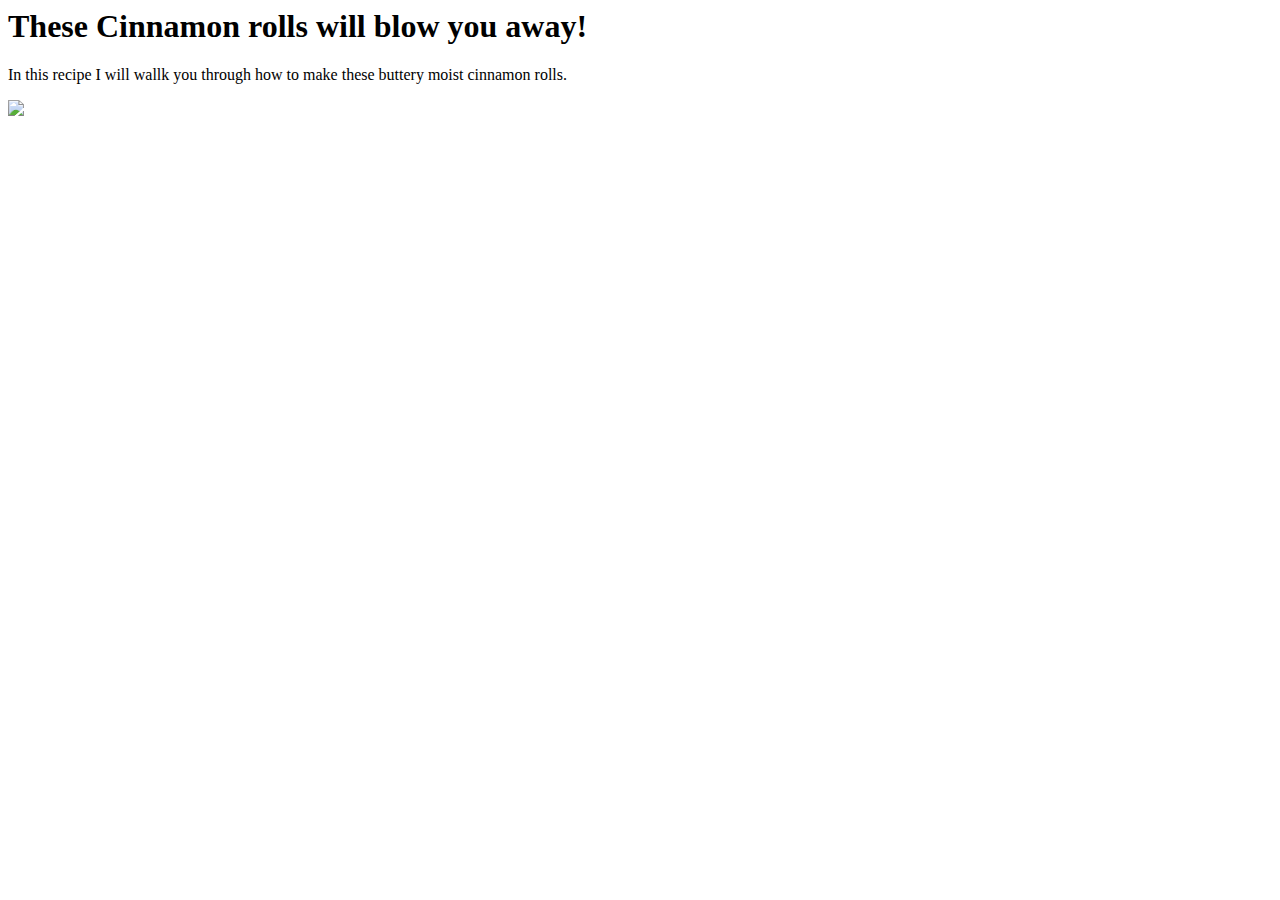
==== recipes/cinrolls.html @ e4ea5eb6 "added an image to cinrolls.html" ====
<title> Delicious Cinn Rolls</title>
<head>
    <h1> These Cinnamon rolls will blow you away!</h1>

</head>

<Body> 
    
    <p>In this recipe I will wallk you through how to make these buttery moist cinnamon rolls.</p>
<img src="https://scontent-sea1-1.xx.fbcdn.net/v/t39.30808-6/245534063_268472091856384_5028653792118151563_n.jpg?_nc_cat=103&ccb=1-7&_nc_sid=8bfeb9&_nc_ohc=Kf0fBS8g-N4AX8B1nuA&_nc_ht=scontent-sea1-1.xx&oh=00_AfDXvO4DfJlkKkdMJT96wzKJwiQ_U3oWlkIx_eLJiFMVtQ&oe=639FBA1C">
</href>





    </Body>
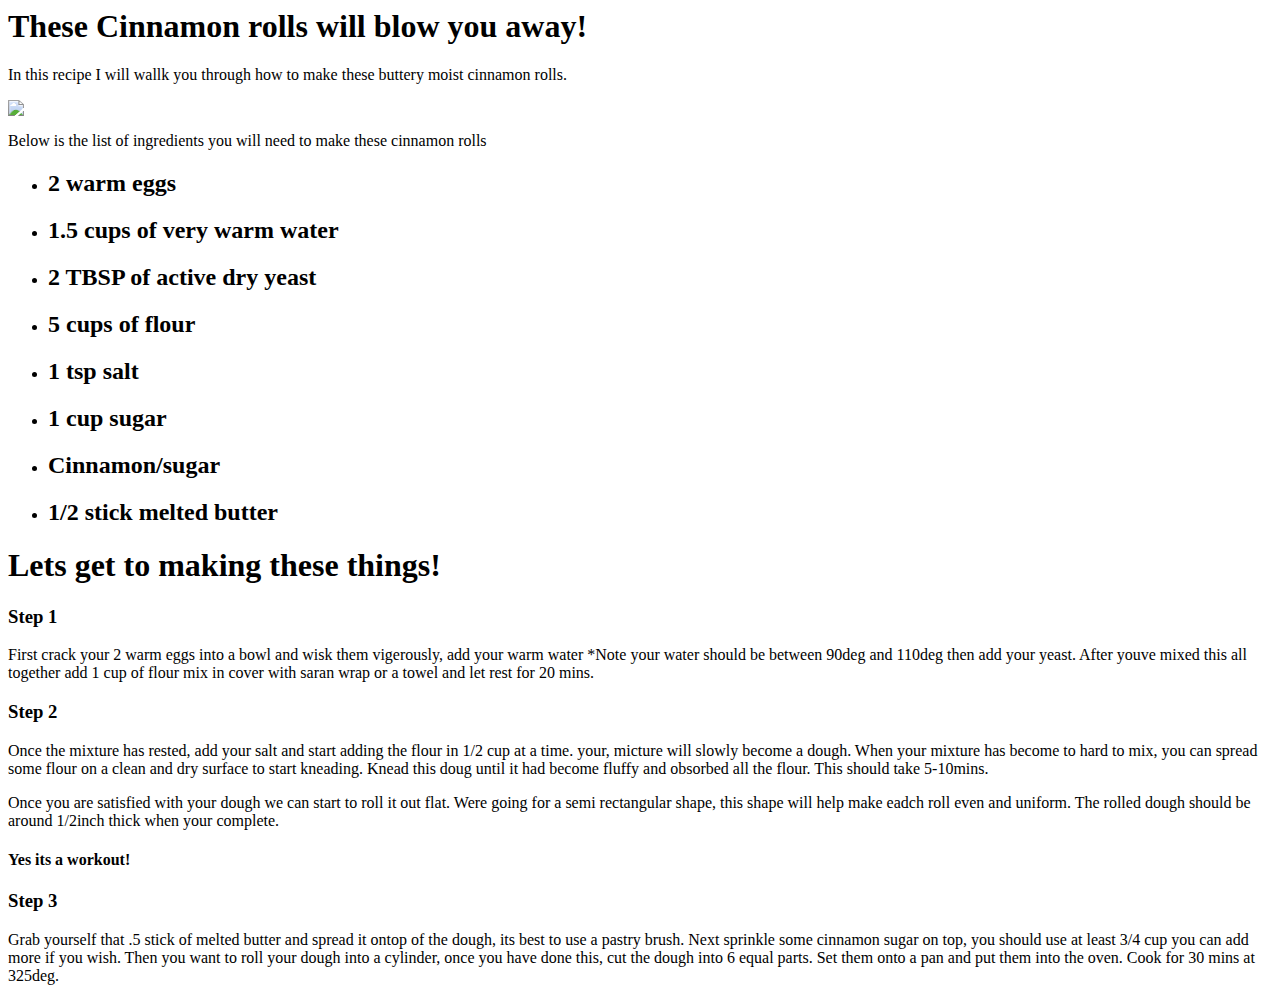
==== commit 42a1c70e: "dded steps to recipe and ingredient list.txt" ====
--- a/recipes/cinrolls.html
+++ b/recipes/cinrolls.html
@@ -8,10 +8,48 @@
     
     <p>In this recipe I will wallk you through how to make these buttery moist cinnamon rolls.</p>
 <img src="https://scontent-sea1-1.xx.fbcdn.net/v/t39.30808-6/245534063_268472091856384_5028653792118151563_n.jpg?_nc_cat=103&ccb=1-7&_nc_sid=8bfeb9&_nc_ohc=Kf0fBS8g-N4AX8B1nuA&_nc_ht=scontent-sea1-1.xx&oh=00_AfDXvO4DfJlkKkdMJT96wzKJwiQ_U3oWlkIx_eLJiFMVtQ&oe=639FBA1C">
-</href>
+
+
+<p>Below is the list of ingredients you will need to make these cinnamon rolls</p>
+<ul>
+
+
+<li><h2>2 warm eggs</h2></li>
+<li><h2>1.5 cups of very warm water</h2></li>
+<li><h2>2 TBSP of active dry yeast </h2></li>
+<li><h2>5 cups of flour</h2></li>
+<li><h2>1 tsp salt</h2></li>
+<li><h2>1 cup sugar</h2></li>
+<li><h2>Cinnamon/sugar</h2></li>
+<li><h2>1/2 stick melted butter</h2></li>
+
+
+</ul>
+<h1> Lets get to making these things!</h1>
+<h3> Step 1</h3>
+<p> First crack your 2 warm eggs into a bowl and wisk them vigerously, 
+    add your warm water *Note your water should be between 90deg and 110deg then add your yeast.
+After youve mixed this all together add 1 cup of flour mix in cover with saran wrap or a towel and let rest for 20 mins.
+
+</p>
+<h3> Step 2</h3>
+<p> Once the mixture has rested, add your salt and start adding the flour in 1/2 cup at a time. your, micture will slowly become a dough.
+    When your mixture has become to hard to mix, you can spread some flour on a clean and dry surface to start kneading.
+    Knead this doug until it had become fluffy and obsorbed all the flour. This should take 5-10mins.
+</p>
+<p> Once you are satisfied with your dough we can start to roll it out flat. Were going for a semi rectangular shape, this shape will help make eadch roll even and uniform.
+  The rolled dough should be around 1/2inch thick when your complete. <h4>Yes its a workout!</h4>
+
+</p>
+
+<h3> Step 3</h3>
+<p>
+Grab yourself that .5 stick of melted butter and spread it ontop of the dough, its best to use a pastry brush. Next sprinkle some cinnamon sugar on top, you should use at least 3/4 cup you can
+add more if you wish. Then you want to roll your dough into a cylinder, once you have done this, cut the dough into 6 equal parts. Set them onto a pan and put them into the oven. Cook for 30 mins at 325deg.
 
 
 
+</p>
 
 
     </Body>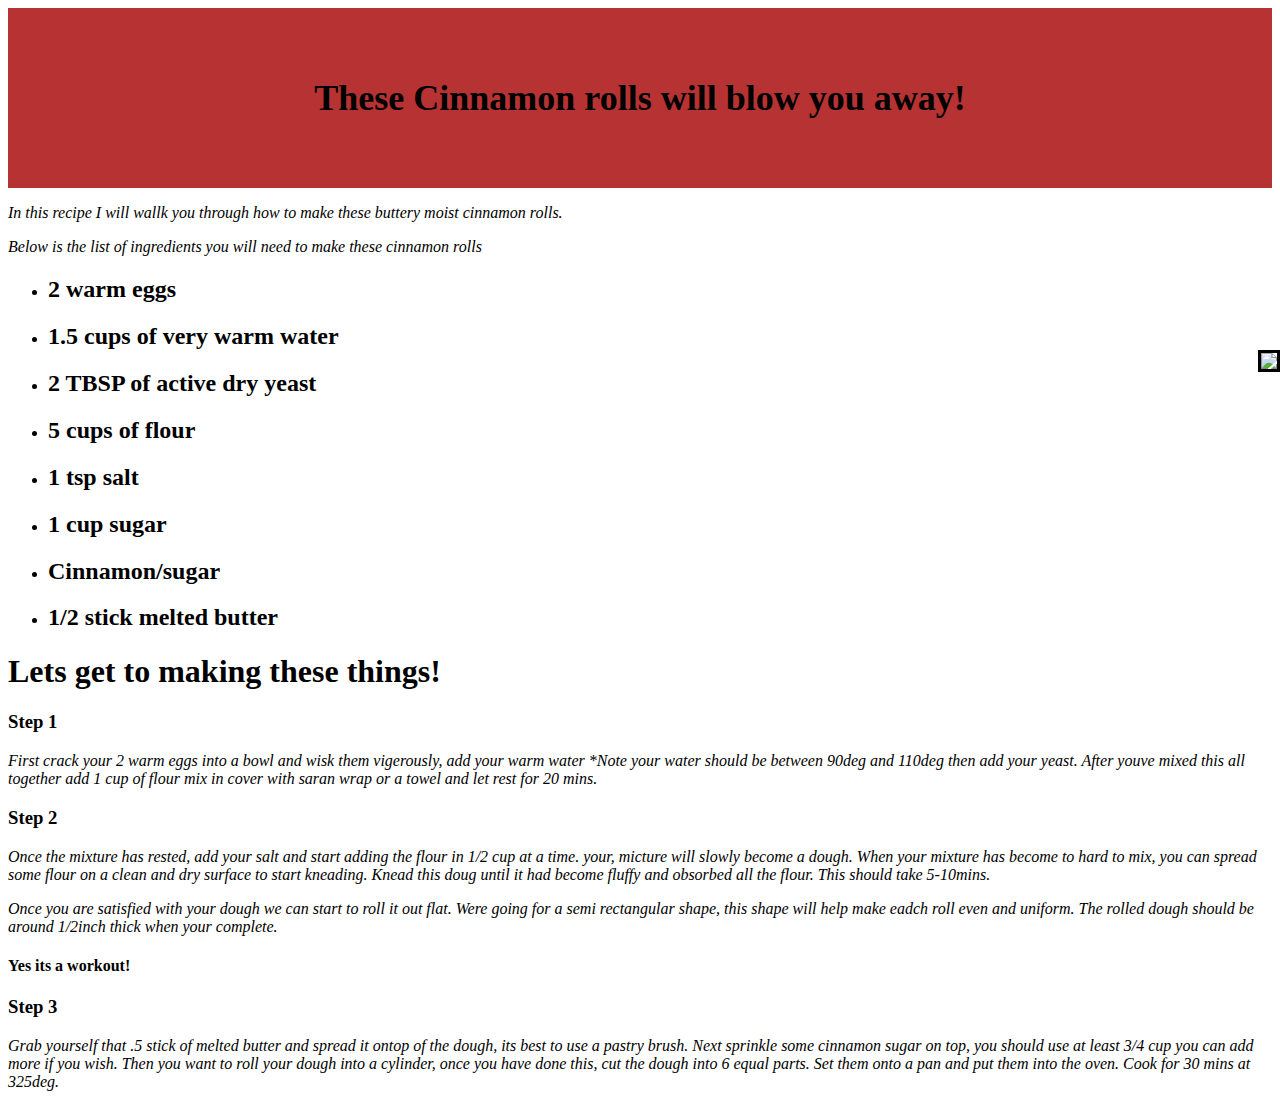
==== commit 81d6689c: "cinrolls.htm" ====
--- a/recipes/cinrolls.html
+++ b/recipes/cinrolls.html
@@ -1,14 +1,19 @@
 <title> Delicious Cinn Rolls</title>
 <head>
-    <h1> These Cinnamon rolls will blow you away!</h1>
+    <header> <h1> These Cinnamon rolls will blow you away!</h1></header>
+    
+    <link rel="stylesheet" type="text/css" href="cinn.css">
+</head>
 
-</head>
 
 <Body> 
     
-    <p>In this recipe I will wallk you through how to make these buttery moist cinnamon rolls.</p>
-<img src="https://scontent-sea1-1.xx.fbcdn.net/v/t39.30808-6/245534063_268472091856384_5028653792118151563_n.jpg?_nc_cat=103&ccb=1-7&_nc_sid=8bfeb9&_nc_ohc=Kf0fBS8g-N4AX8B1nuA&_nc_ht=scontent-sea1-1.xx&oh=00_AfDXvO4DfJlkKkdMJT96wzKJwiQ_U3oWlkIx_eLJiFMVtQ&oe=639FBA1C">
+    <img id="cinn"
+<img src="https://scontent-sea1-1.xx.fbcdn.net/v/t39.30808-6/245534063_268472091856384_5028653792118151563_n.jpg?_nc_cat=103&ccb=1-7&_nc_sid=8bfeb9&_nc_ohc=Kf0fBS8g-N4AX8B1nuA&_nc_ht=scontent-sea1-1.xx&oh=00_AfDXvO4DfJlkKkdMJT96wzKJwiQ_U3oWlkIx_eLJiFMVtQ&oe=639FBA1C"></img src>
 
+</img>
+
+<p>In this recipe I will wallk you through how to make these buttery moist cinnamon rolls.</p>
 
 <p>Below is the list of ingredients you will need to make these cinnamon rolls</p>
 <ul>
--- a/recipes/cinn.css
+++ b/recipes/cinn.css
@@ -0,0 +1,33 @@
+
+
+img {  
+max-width: 40%;  
+height: auto;
+
+    position: absolute;
+    top: 350px;
+    right: 0;
+    width: auto;
+    height: auto;
+    border: 3px solid #000000;
+
+
+
+}  
+p {font-style: italic;}
+
+
+ 
+
+
+header {
+    padding: 45px;
+    text-align: center;
+
+    background: rgba(165, 0, 0, 0.8);
+    color: rgb(0, 0, 0);
+    font-size: 18px;
+    font-family: 'Times New Roman', Times, serif;
+    text-align: center;
+}
+
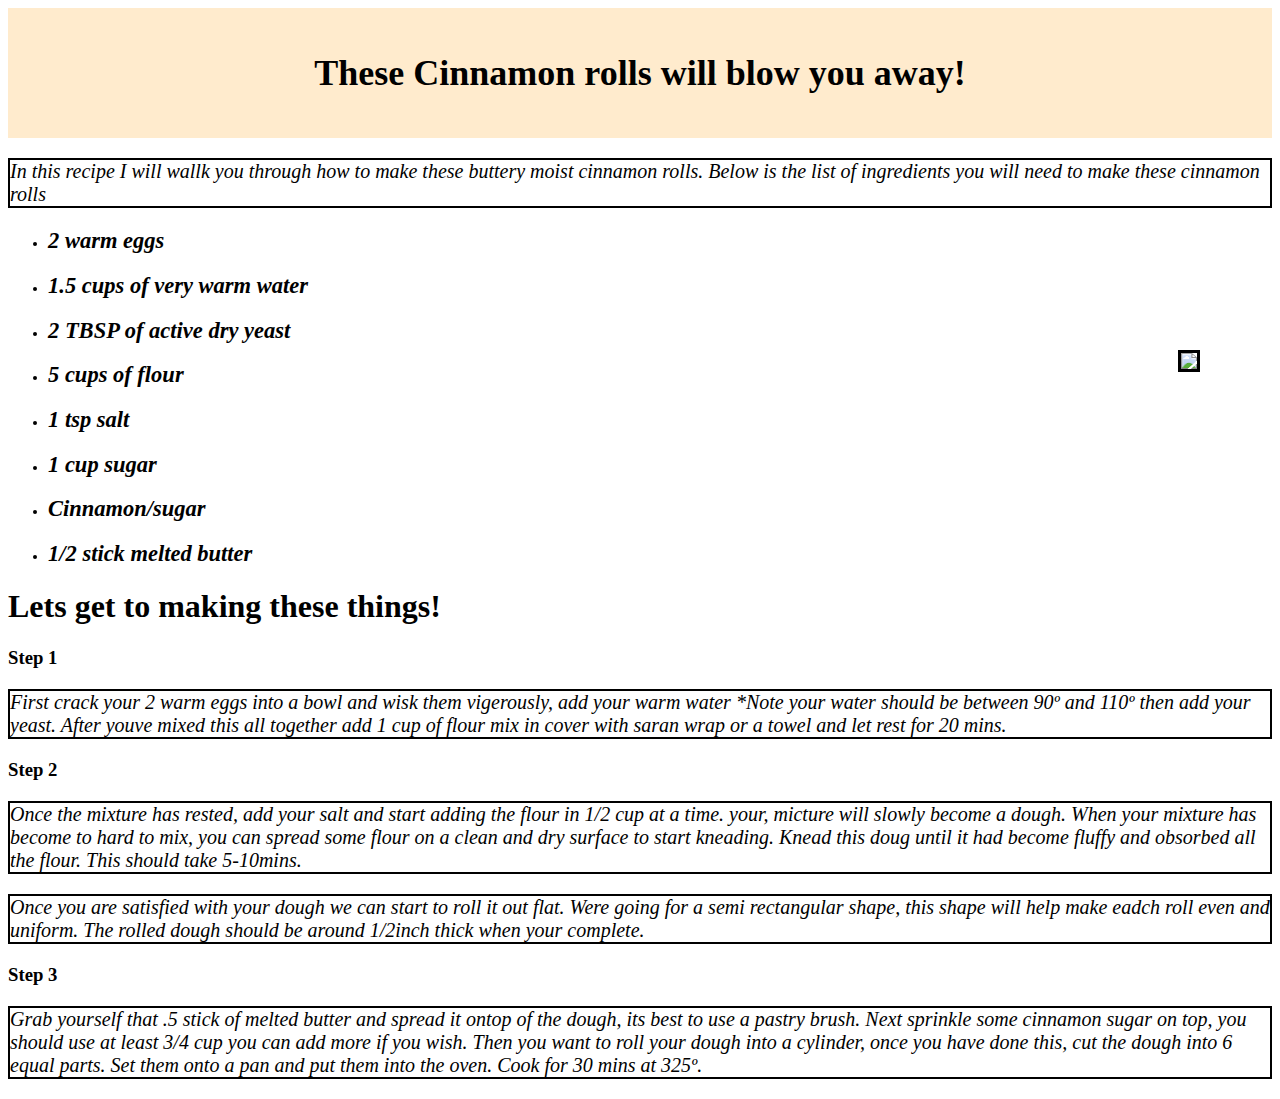
==== commit 360085d7: "removed a line of text" ====
--- a/recipes/cinrolls.html
+++ b/recipes/cinrolls.html
@@ -13,9 +13,9 @@
 
 </img>
 
-<p>In this recipe I will wallk you through how to make these buttery moist cinnamon rolls.</p>
+<p>In this recipe I will wallk you through how to make these buttery moist cinnamon rolls.
 
-<p>Below is the list of ingredients you will need to make these cinnamon rolls</p>
+Below is the list of ingredients you will need to make these cinnamon rolls</p>
 <ul>
 
 
@@ -33,7 +33,7 @@
 <h1> Lets get to making these things!</h1>
 <h3> Step 1</h3>
 <p> First crack your 2 warm eggs into a bowl and wisk them vigerously, 
-    add your warm water *Note your water should be between 90deg and 110deg then add your yeast.
+    add your warm water *Note your water should be between 90º and 110º then add your yeast.
 After youve mixed this all together add 1 cup of flour mix in cover with saran wrap or a towel and let rest for 20 mins.
 
 </p>
@@ -43,14 +43,14 @@
     Knead this doug until it had become fluffy and obsorbed all the flour. This should take 5-10mins.
 </p>
 <p> Once you are satisfied with your dough we can start to roll it out flat. Were going for a semi rectangular shape, this shape will help make eadch roll even and uniform.
-  The rolled dough should be around 1/2inch thick when your complete. <h4>Yes its a workout!</h4>
+  The rolled dough should be around 1/2inch thick when your complete. 
 
 </p>
 
 <h3> Step 3</h3>
 <p>
 Grab yourself that .5 stick of melted butter and spread it ontop of the dough, its best to use a pastry brush. Next sprinkle some cinnamon sugar on top, you should use at least 3/4 cup you can
-add more if you wish. Then you want to roll your dough into a cylinder, once you have done this, cut the dough into 6 equal parts. Set them onto a pan and put them into the oven. Cook for 30 mins at 325deg.
+add more if you wish. Then you want to roll your dough into a cylinder, once you have done this, cut the dough into 6 equal parts. Set them onto a pan and put them into the oven. Cook for 30 mins at 325º.
 
 
 
--- a/recipes/cinn.css
+++ b/recipes/cinn.css
@@ -1,12 +1,14 @@
+
+
 
 
 img {  
-max-width: 40%;  
+max-width: 20%;  
 height: auto;
 
     position: absolute;
     top: 350px;
-    right: 0;
+    right: 80;S
     width: auto;
     height: auto;
     border: 3px solid #000000;
@@ -14,20 +16,30 @@
 
 
 }  
-p {font-style: italic;}
+p {font-style: italic;
+border: 2px solid;
+border-color: black;
+
+
+  font-size: 20px;
+ 
+}
+li {padding: -5px;
+    font-size: 15px;
+    font-style: italic;
+}
 
 
  
 
 
 header {
-    padding: 45px;
-    text-align: center;
-
-    background: rgba(165, 0, 0, 0.8);
+    background-color: blanchedalmond;
+ padding: 20px;
     color: rgb(0, 0, 0);
     font-size: 18px;
     font-family: 'Times New Roman', Times, serif;
     text-align: center;
+    
 }
 
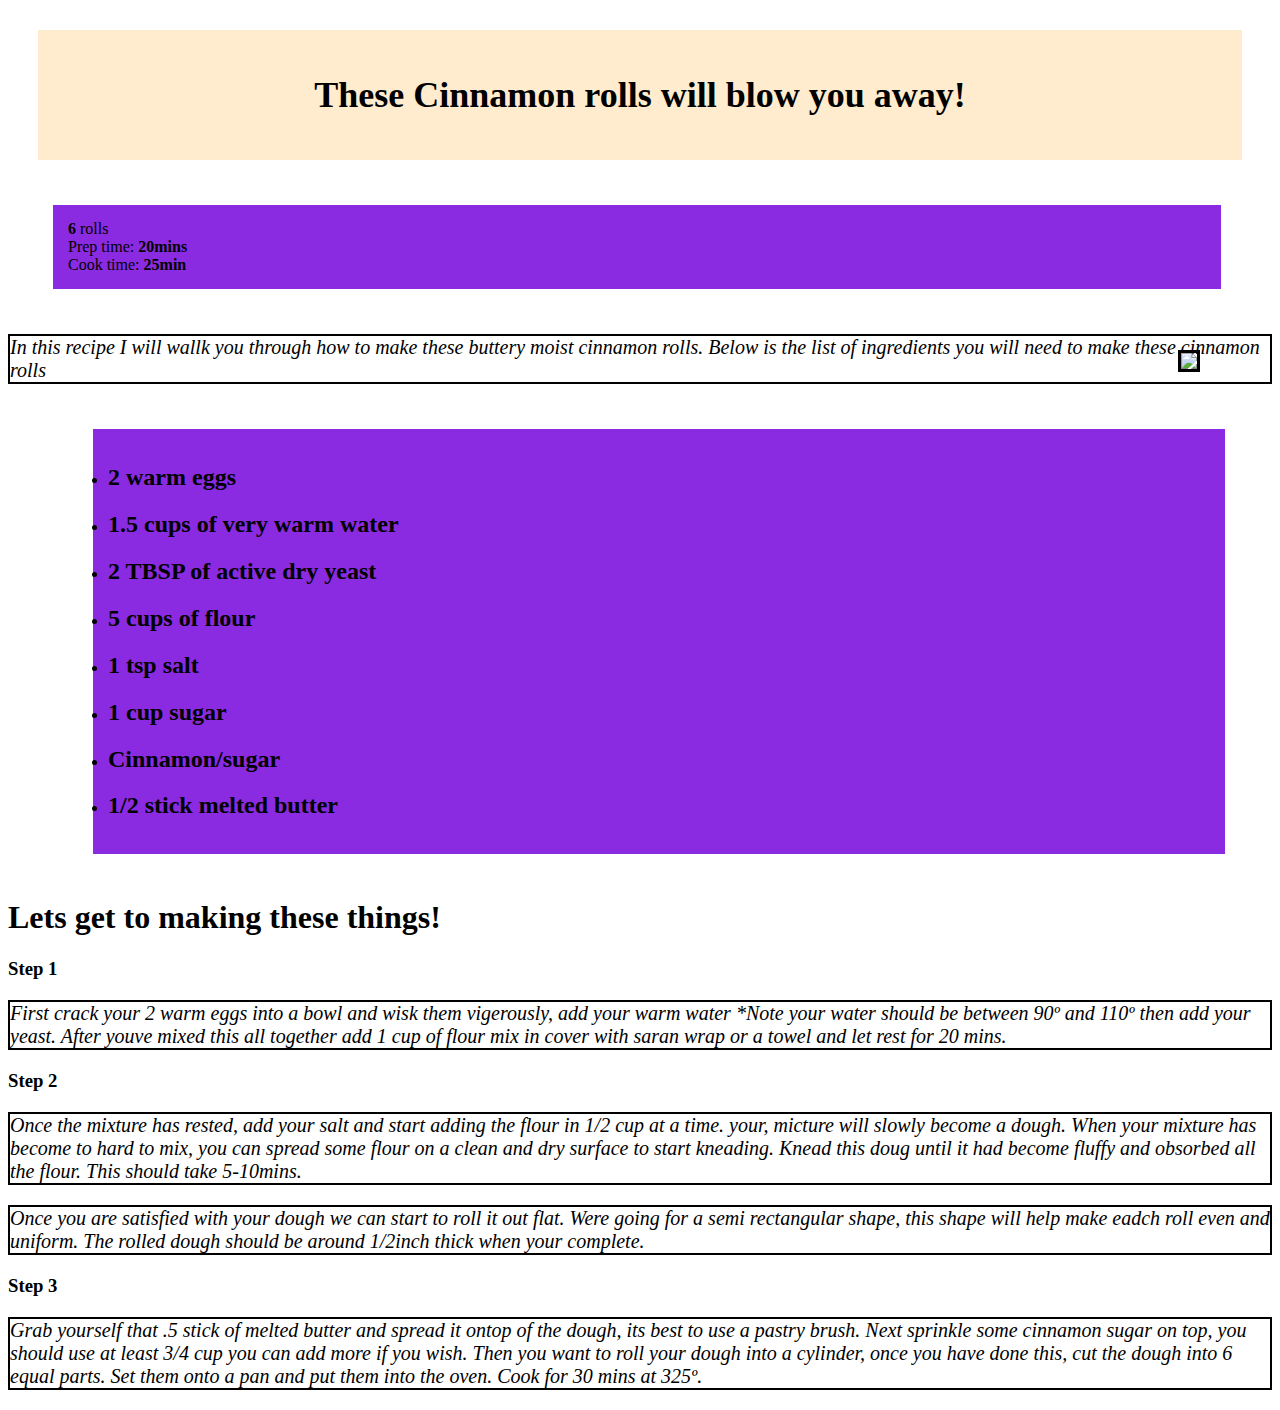
==== commit 4a939ebb: "Added some divs for spacing" ====
--- a/recipes/cinrolls.html
+++ b/recipes/cinrolls.html
@@ -5,20 +5,28 @@
     <link rel="stylesheet" type="text/css" href="cinn.css">
 </head>
 
-
 <Body> 
-    
+    <box></box>
     <img id="cinn"
 <img src="https://scontent-sea1-1.xx.fbcdn.net/v/t39.30808-6/245534063_268472091856384_5028653792118151563_n.jpg?_nc_cat=103&ccb=1-7&_nc_sid=8bfeb9&_nc_ohc=Kf0fBS8g-N4AX8B1nuA&_nc_ht=scontent-sea1-1.xx&oh=00_AfDXvO4DfJlkKkdMJT96wzKJwiQ_U3oWlkIx_eLJiFMVtQ&oe=639FBA1C"></img src>
 
 </img>
 
+<div class="prepstuff">
+
+<div class="amount" Makes> <b>6</b> rolls
+ <div class"time">Prep time:  <b>20mins</b> 
+   <div class="cook">Cook time: <b>25min</b>
+   </div>
+   </div>
+</div>
+</div>
 <p>In this recipe I will wallk you through how to make these buttery moist cinnamon rolls.
 
 Below is the list of ingredients you will need to make these cinnamon rolls</p>
 <ul>
 
-
+<div class="container">
 <li><h2>2 warm eggs</h2></li>
 <li><h2>1.5 cups of very warm water</h2></li>
 <li><h2>2 TBSP of active dry yeast </h2></li>
@@ -27,7 +35,7 @@
 <li><h2>1 cup sugar</h2></li>
 <li><h2>Cinnamon/sugar</h2></li>
 <li><h2>1/2 stick melted butter</h2></li>
-
+</div class="container">
 
 </ul>
 <h1> Lets get to making these things!</h1>
--- a/recipes/cinn.css
+++ b/recipes/cinn.css
@@ -20,14 +20,10 @@
 border: 2px solid;
 border-color: black;
 
+  font-size: 20px;
 
-  font-size: 20px;
- 
 }
-li {padding: -5px;
-    font-size: 15px;
-    font-style: italic;
-}
+
 
 
  
@@ -40,6 +36,32 @@
     font-size: 18px;
     font-family: 'Times New Roman', Times, serif;
     text-align: center;
-    
+    margin: 30px;
 }
 
+div.container {    
+    margin: 45px;
+    padding: 15px;
+   background-color: blueviolet; 
+  
+border: 2px;
+width: 90%;
+top: 50%;
+left: 50%;
+}
+
+
+div.prepstuff {
+    margin: 45px;
+    padding: 15px;
+   background-color: blueviolet; 
+
+border: 2px;
+width: 90%;
+top: 75%;
+left: 75%;
+
+
+
+
+}
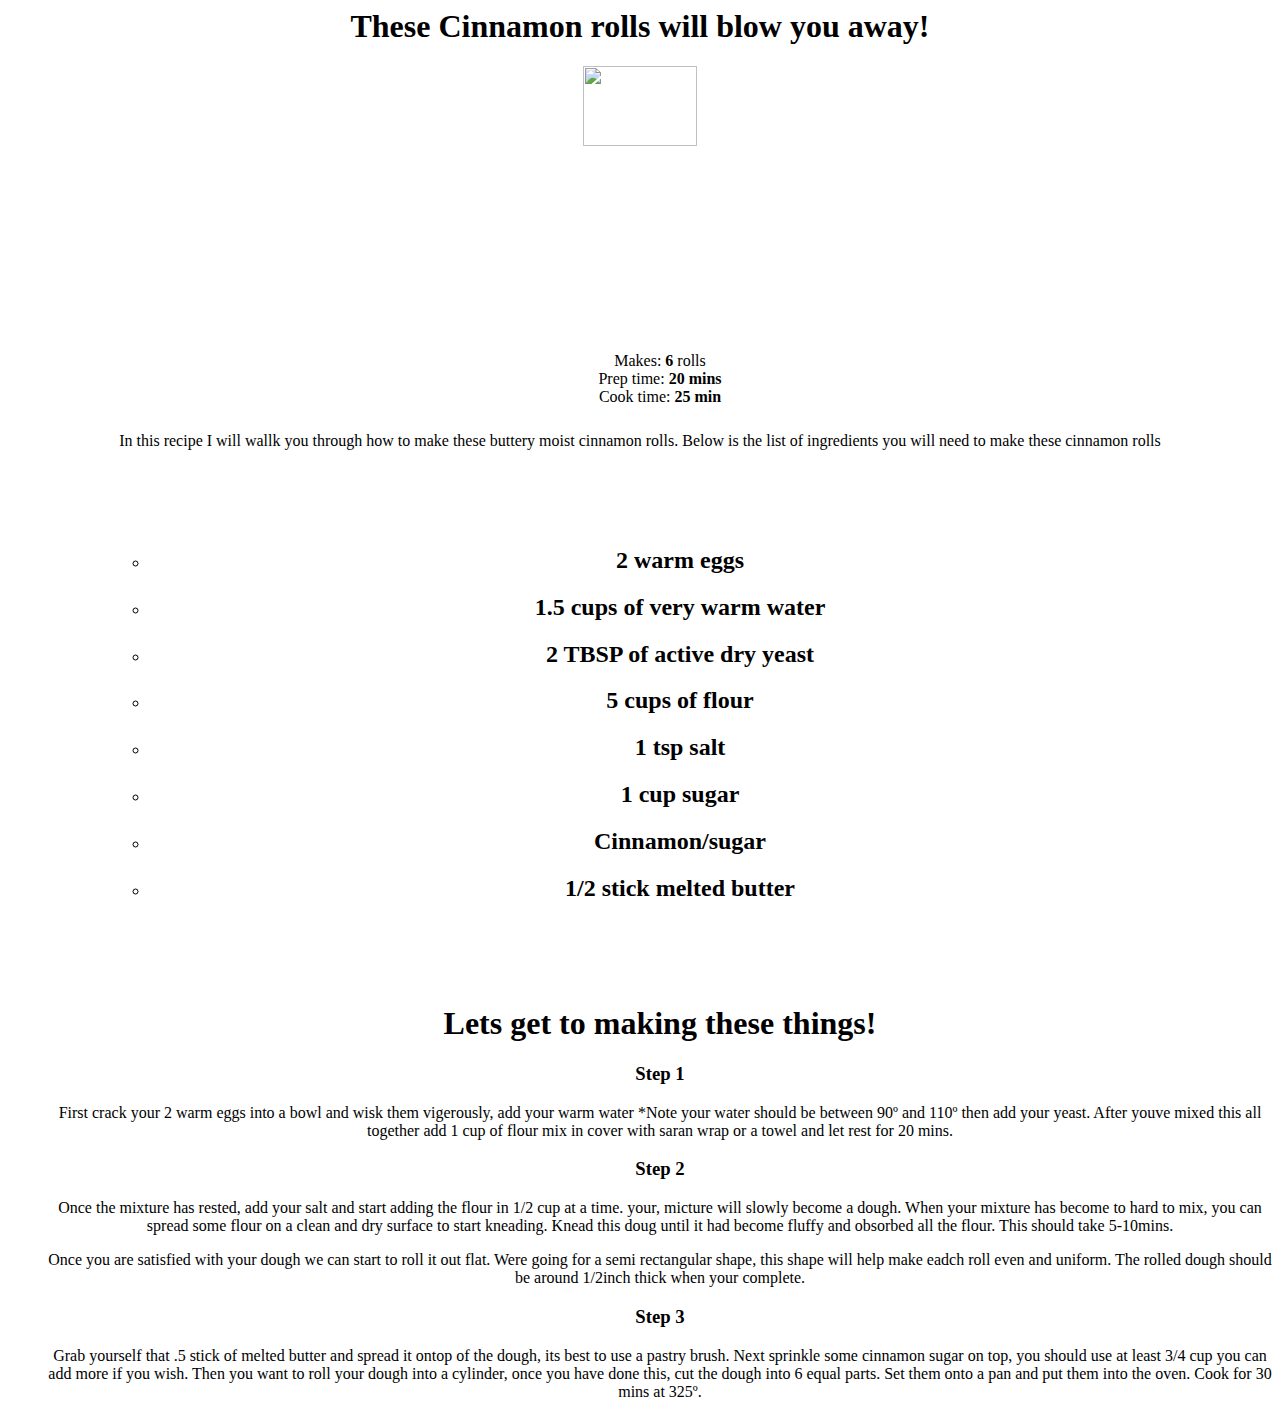
==== commit 21785e3d: "Adding newly learned css to to the cinn recipe, centering the text and placing the image" ====
--- a/recipes/cinrolls.html
+++ b/recipes/cinrolls.html
@@ -6,17 +6,15 @@
 </head>
 
 <Body> 
-    <box></box>
-    <img id="cinn"
-<img src="https://scontent-sea1-1.xx.fbcdn.net/v/t39.30808-6/245534063_268472091856384_5028653792118151563_n.jpg?_nc_cat=103&ccb=1-7&_nc_sid=8bfeb9&_nc_ohc=Kf0fBS8g-N4AX8B1nuA&_nc_ht=scontent-sea1-1.xx&oh=00_AfDXvO4DfJlkKkdMJT96wzKJwiQ_U3oWlkIx_eLJiFMVtQ&oe=639FBA1C"></img src>
 
-</img>
 
-<div class="prepstuff">
+<img id = "cinn" src="cinn.jpg"></img>
 
-<div class="amount" Makes> <b>6</b> rolls
- <div class"time">Prep time:  <b>20mins</b> 
-   <div class="cook">Cook time: <b>25min</b>
+<div class="prepStuff">
+
+<div class="amount" >Makes: <b>6</b> rolls
+ <div class"time">Prep time:  <b>20 mins</b> 
+   <div class="cook">Cook time: <b>25 min</b>
    </div>
    </div>
 </div>
@@ -27,6 +25,7 @@
 <ul>
 
 <div class="container">
+    <ul>
 <li><h2>2 warm eggs</h2></li>
 <li><h2>1.5 cups of very warm water</h2></li>
 <li><h2>2 TBSP of active dry yeast </h2></li>
@@ -35,12 +34,13 @@
 <li><h2>1 cup sugar</h2></li>
 <li><h2>Cinnamon/sugar</h2></li>
 <li><h2>1/2 stick melted butter</h2></li>
+</ul>
 </div class="container">
 
-</ul>
+
 <h1> Lets get to making these things!</h1>
 <h3> Step 1</h3>
-<p> First crack your 2 warm eggs into a bowl and wisk them vigerously, 
+<div class= steps><p> First crack your 2 warm eggs into a bowl and wisk them vigerously, 
     add your warm water *Note your water should be between 90º and 110º then add your yeast.
 After youve mixed this all together add 1 cup of flour mix in cover with saran wrap or a towel and let rest for 20 mins.
 
@@ -63,6 +63,7 @@
 
 
 </p>
-
+</div>
+</div>
 
     </Body>--- a/recipes/cinn.css
+++ b/recipes/cinn.css
@@ -1,67 +1,22 @@
+*{
+    text-align: center;
+    align-items: center;
+}
+ 
 
+.prepstuff {
+  width: 100%;
+  padding: 10px;
+  margin: 10px;
+}
+#cinn{
 
-
-
-img {  
-max-width: 20%;  
-height: auto;
-
-    position: absolute;
-    top: 350px;
-    right: 80;S
-    width: auto;
-    height: auto;
-    border: 3px solid #000000;
-
-
-
-}  
-p {font-style: italic;
-border: 2px solid;
-border-color: black;
-
-  font-size: 20px;
-
+height: 30%;
+max-width: auto;
+align-items: center;
 }
 
-
-
- 
-
-
-header {
-    background-color: blanchedalmond;
- padding: 20px;
-    color: rgb(0, 0, 0);
-    font-size: 18px;
-    font-family: 'Times New Roman', Times, serif;
-    text-align: center;
-    margin: 30px;
-}
-
-div.container {    
-    margin: 45px;
-    padding: 15px;
-   background-color: blueviolet; 
-  
-border: 2px;
-width: 90%;
-top: 50%;
-left: 50%;
-}
-
-
-div.prepstuff {
-    margin: 45px;
-    padding: 15px;
-   background-color: blueviolet; 
-
-border: 2px;
-width: 90%;
-top: 75%;
-left: 75%;
-
-
-
-
-}
+.container {
+    padding: 5%;
+    margin: 5s%;
+}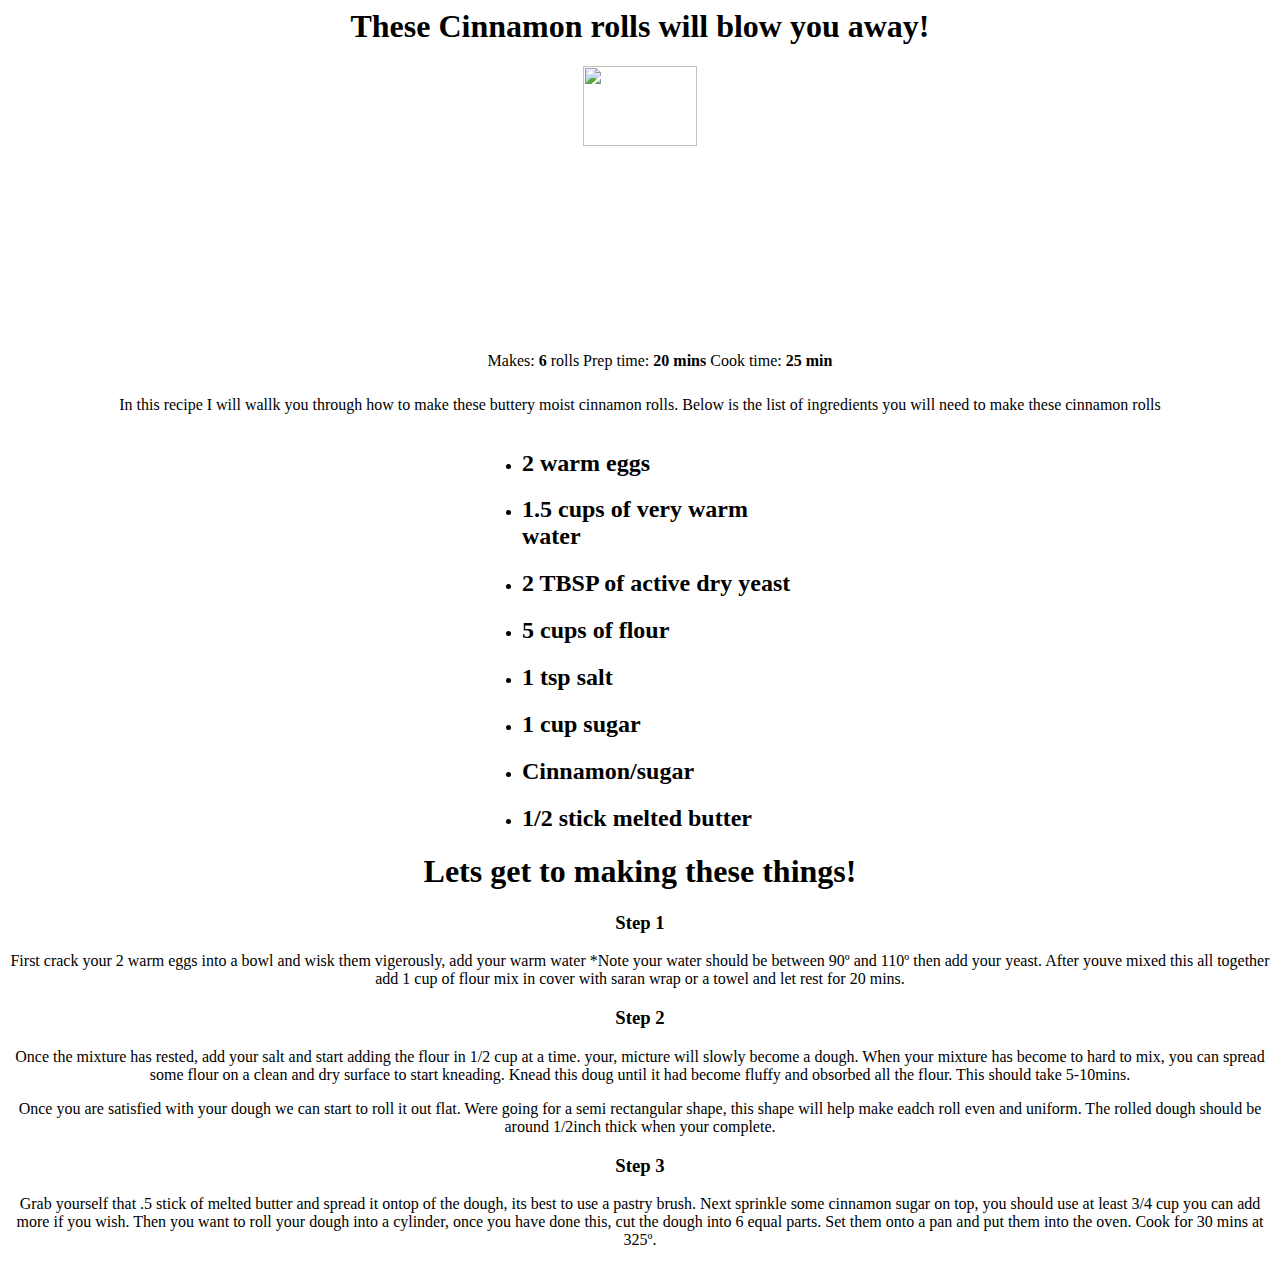
==== commit 9ee00821: "aligned items center and formatted eveythign to look smooth" ====
--- a/recipes/cinrolls.html
+++ b/recipes/cinrolls.html
@@ -7,22 +7,21 @@
 
 <Body> 
 
-
+<div class = topHalf>
 <img id = "cinn" src="cinn.jpg"></img>
 
 <div class="prepStuff">
 
-<div class="amount" >Makes: <b>6</b> rolls
- <div class"time">Prep time:  <b>20 mins</b> 
-   <div class="cook">Cook time: <b>25 min</b>
-   </div>
-   </div>
-</div>
+Makes: <b>6</b> rolls
+Prep time:  <b>20 mins</b> 
+Cook time: <b>25 min</b>
+
 </div>
 <p>In this recipe I will wallk you through how to make these buttery moist cinnamon rolls.
 
 Below is the list of ingredients you will need to make these cinnamon rolls</p>
-<ul>
+
+</div>
 
 <div class="container">
     <ul>
@@ -37,7 +36,7 @@
 </ul>
 </div class="container">
 
-
+<div class = "instructions">
 <h1> Lets get to making these things!</h1>
 <h3> Step 1</h3>
 <div class= steps><p> First crack your 2 warm eggs into a bowl and wisk them vigerously, 
@@ -65,5 +64,6 @@
 </p>
 </div>
 </div>
+</div>
 
     </Body>--- a/recipes/cinn.css
+++ b/recipes/cinn.css
@@ -1,6 +1,15 @@
-*{
+
+
+header {
+    text-align: center;
+}
+
+.topHalf{
     text-align: center;
     align-items: center;
+    max-width: auto;
+    max-height: 900px;
+    overflow: hidden;
 }
  
 
@@ -12,11 +21,19 @@
 #cinn{
 
 height: 30%;
-max-width: auto;
+max-width: 90%;
 align-items: center;
 }
 
 .container {
-    padding: 5%;
-    margin: 5s%;
+    padding: auto;
+    margin: auto;
+   width: 25%;
+
+
+}
+
+.instructions {
+    text-align: center;
+
 }